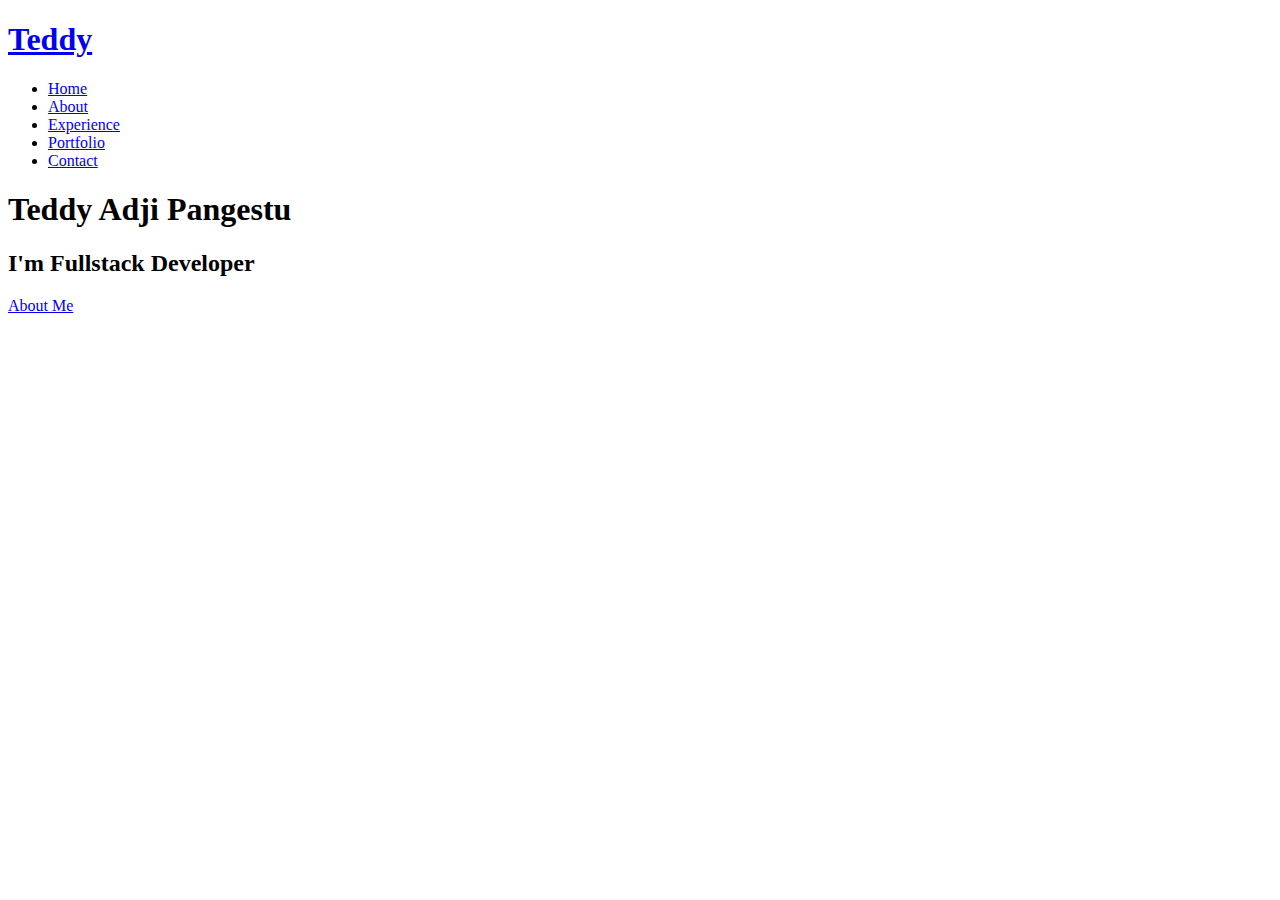
==== index.html @ 2693d4ff "porto" ====
<!DOCTYPE html>
<html lang="en">

<head>
  <meta charset="utf-8">
  <meta content="width=device-width, initial-scale=1.0" name="viewport">

  <title>Home</title>
  <meta content="" name="description">
  <meta content="" name="keywords">

  <!-- Favicons -->
  <link href="assets/img/teddyganteng2.jpg" rel="icon">
  <!-- <link href="assets/img/apple-touch-icon.png" rel="apple-touch-icon"> -->

  <!-- Google Fonts -->
  <link href="https://fonts.googleapis.com/css?family=Open+Sans:300,300i,400,400i,600,600i,700,700i|Raleway:300,300i,400,400i,500,500i,600,600i,700,700i|Poppins:300,300i,400,400i,500,500i,600,600i,700,700i" rel="stylesheet">

  <!-- Vendor CSS Files -->
  <link href="assets/vendor/aos/aos.css" rel="stylesheet">
  <link href="assets/vendor/bootstrap/css/bootstrap.min.css" rel="stylesheet">
  <link href="assets/vendor/bootstrap-icons/bootstrap-icons.css" rel="stylesheet">
  <link href="assets/vendor/boxicons/css/boxicons.min.css" rel="stylesheet">
  <link href="assets/vendor/glightbox/css/glightbox.min.css" rel="stylesheet">
  <link href="assets/vendor/swiper/swiper-bundle.min.css" rel="stylesheet">

  <!-- Template Main CSS File -->
  <link href="assets/css/style.css" rel="stylesheet">

  <!-- =======================================================
  * Template Name: Kelly - v4.10.0
  * Template URL: https://bootstrapmade.com/kelly-free-bootstrap-cv-resume-html-template/
  * Author: BootstrapMade.com
  * License: https://bootstrapmade.com/license/
  ======================================================== -->
</head>

<body>

  <!-- ======= Header ======= -->
  <header id="header" class="fixed-top">
    <div class="container-fluid d-flex justify-content-between align-items-center">

      <h1 class="logo me-auto me-lg-0"><a href="index.html">Teddy</a></h1>
      <!-- Uncomment below if you prefer to use an image logo -->
      <!-- <a href="index.html" class="logo"><img src="assets/img/logo.png" alt="" class="img-fluid"></a>-->

      <nav id="navbar" class="navbar order-last order-lg-0">
        <ul>
          <li><a class="active" href="index.html">Home</a></li>
          <li><a href="about.html">About</a></li>
          <li><a href="resume.html">Experience</a></li>
          <!-- <li><a href="services.html">Services</a></li> -->
          <li><a href="portfolio.html">Portfolio</a></li>
          <li><a href="contact.html">Contact</a></li>
        </ul>
        <i class="bi bi-list mobile-nav-toggle"></i>
      </nav><!-- .navbar -->

      <div class="header-social-links">
        <a href="https://wa.me/6281939796968" class="whatsapp"><i class="bi bi-whatsapp"></i></a>
        <a href="https://github.com/teddy354" class="github"><i class="bi bi-github"></i></a>
        <a href="https://www.instagram.com/teddyadji" class="instagram"><i class="bi bi-instagram"></i></a>
        <a href="https://www.linkedin.com/in/teddyadjipangestu/" class="linkedin"><i class="bi bi-linkedin"></i></i></a>
      </div>

    </div>

  </header><!-- End Header -->

  <!-- ======= Hero Section ======= -->
  <section id="hero" class="d-flex align-items-center">
    <div class="container d-flex flex-column align-items-center" data-aos="zoom-in" data-aos-delay="100">
      <h1>Teddy Adji Pangestu</h1>
      <h2>I'm Fullstack Developer</h2>
      <a href="about.html" class="btn-about">About Me</a>
    </div>
  </section><!-- End Hero -->

  <!-- ======= Footer ======= -->
  <!-- <footer id="footer"> -->
    <!-- <div class="container">
      <div class="copyright">
        &copy; Copyright <strong><span>Kelly</span></strong>. All Rights Reserved
      </div> -->
      <!-- <div class="credits"> -->
        <!-- All the links in the footer should remain intact. -->
        <!-- You can delete the links only if you purchased the pro version. -->
        <!-- Licensing information: https://bootstrapmade.com/license/ -->
        <!-- Purchase the pro version with working PHP/AJAX contact form: https://bootstrapmade.com/kelly-free-bootstrap-cv-resume-html-template/ -->
        <!-- Designed by <a href="https://bootstrapmade.com/">BootstrapMade</a> -->
      <!-- </div>
    </div> -->
  <!-- </footer>End  Footer -->

  <div id="preloader"></div>
  <a href="#" class="back-to-top d-flex align-items-center justify-content-center"><i class="bi bi-arrow-up-short"></i></a>

  <!-- Vendor JS Files -->
  <script src="assets/vendor/purecounter/purecounter_vanilla.js"></script>
  <script src="assets/vendor/aos/aos.js"></script>
  <script src="assets/vendor/bootstrap/js/bootstrap.bundle.min.js"></script>
  <script src="assets/vendor/glightbox/js/glightbox.min.js"></script>
  <script src="assets/vendor/isotope-layout/isotope.pkgd.min.js"></script>
  <script src="assets/vendor/swiper/swiper-bundle.min.js"></script>
  <script src="assets/vendor/waypoints/noframework.waypoints.js"></script>
  <script src="assets/vendor/php-email-form/validate.js"></script>

  <!-- Template Main JS File -->
  <script src="assets/js/main.js"></script>

</body>

</html>
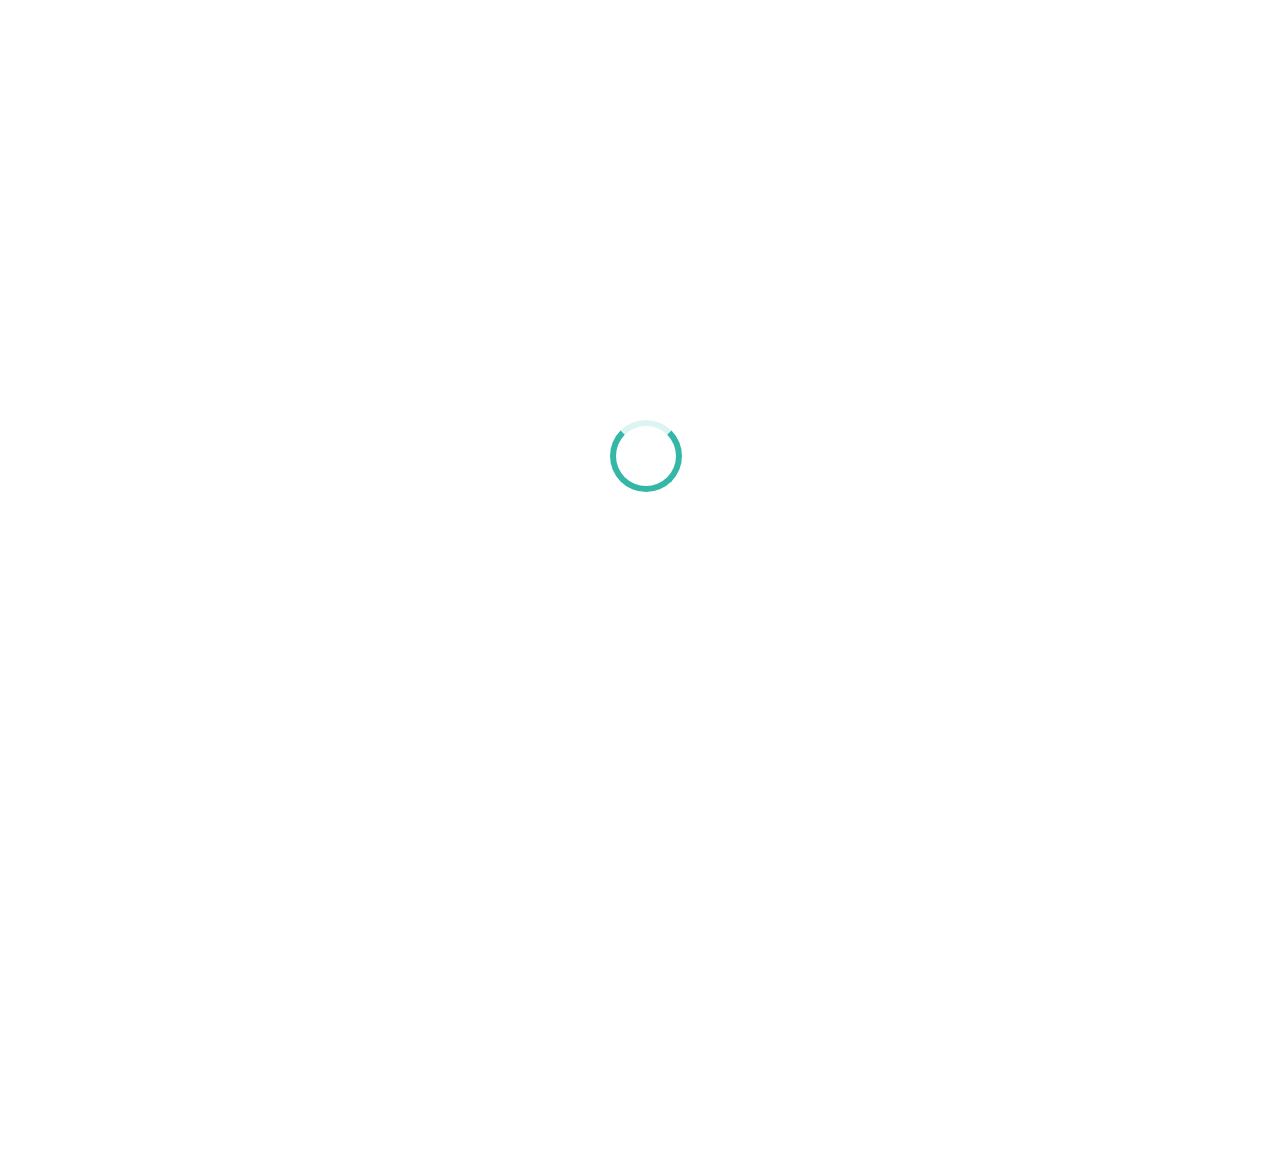
==== commit e0eb0600: "teddy" ====
--- a/index.html
+++ b/index.html
@@ -10,13 +10,11 @@
   <meta content="" name="keywords">
 
   <!-- Favicons -->
-  <link href="assets/img/teddyganteng2.jpg" rel="icon">
-  <!-- <link href="assets/img/apple-touch-icon.png" rel="apple-touch-icon"> -->
+  <link href="assets/img/teddy.jpg" rel="icon">
 
   <!-- Google Fonts -->
   <link href="https://fonts.googleapis.com/css?family=Open+Sans:300,300i,400,400i,600,600i,700,700i|Raleway:300,300i,400,400i,500,500i,600,600i,700,700i|Poppins:300,300i,400,400i,500,500i,600,600i,700,700i" rel="stylesheet">
 
-  <!-- Vendor CSS Files -->
   <link href="assets/vendor/aos/aos.css" rel="stylesheet">
   <link href="assets/vendor/bootstrap/css/bootstrap.min.css" rel="stylesheet">
   <link href="assets/vendor/bootstrap-icons/bootstrap-icons.css" rel="stylesheet">
@@ -24,34 +22,19 @@
   <link href="assets/vendor/glightbox/css/glightbox.min.css" rel="stylesheet">
   <link href="assets/vendor/swiper/swiper-bundle.min.css" rel="stylesheet">
 
-  <!-- Template Main CSS File -->
   <link href="assets/css/style.css" rel="stylesheet">
 
-  <!-- =======================================================
-  * Template Name: Kelly - v4.10.0
-  * Template URL: https://bootstrapmade.com/kelly-free-bootstrap-cv-resume-html-template/
-  * Author: BootstrapMade.com
-  * License: https://bootstrapmade.com/license/
-  ======================================================== -->
 </head>
-
 <body>
 
   <!-- ======= Header ======= -->
   <header id="header" class="fixed-top">
     <div class="container-fluid d-flex justify-content-between align-items-center">
-
       <h1 class="logo me-auto me-lg-0"><a href="index.html">Teddy</a></h1>
-      <!-- Uncomment below if you prefer to use an image logo -->
-      <!-- <a href="index.html" class="logo"><img src="assets/img/logo.png" alt="" class="img-fluid"></a>-->
-
       <nav id="navbar" class="navbar order-last order-lg-0">
         <ul>
           <li><a class="active" href="index.html">Home</a></li>
           <li><a href="about.html">About</a></li>
-          <li><a href="resume.html">Experience</a></li>
-          <!-- <li><a href="services.html">Services</a></li> -->
-          <li><a href="portfolio.html">Portfolio</a></li>
           <li><a href="contact.html">Contact</a></li>
         </ul>
         <i class="bi bi-list mobile-nav-toggle"></i>
@@ -59,9 +42,8 @@
 
       <div class="header-social-links">
         <a href="https://wa.me/6281939796968" class="whatsapp"><i class="bi bi-whatsapp"></i></a>
-        <a href="https://github.com/teddy354" class="github"><i class="bi bi-github"></i></a>
+        <a href="https://github.com/teddyadjipangestu" class="github"><i class="bi bi-github"></i></a>
         <a href="https://www.instagram.com/teddyadji" class="instagram"><i class="bi bi-instagram"></i></a>
-        <a href="https://www.linkedin.com/in/teddyadjipangestu/" class="linkedin"><i class="bi bi-linkedin"></i></i></a>
       </div>
 
     </div>
@@ -70,28 +52,16 @@
 
   <!-- ======= Hero Section ======= -->
   <section id="hero" class="d-flex align-items-center">
-    <div class="container d-flex flex-column align-items-center" data-aos="zoom-in" data-aos-delay="100">
-      <h1>Teddy Adji Pangestu</h1>
-      <h2>I'm Fullstack Developer</h2>
+    <div class="container d-flex flex-column align-items-center justify-content-center" data-aos="zoom-in" data-aos-delay="100">
+      <h1 class="">Teddy Adji Pangestu </h1>
+      <h1 class="">230401010298</h1>
+      <h1 class="">IT204</h1>
+      <h1 class="">Pemrogaman WEB 1</h1>
+      <h2 class="">MAHASISWA UNIVERSITAS SIBER ASIA</h2>
       <a href="about.html" class="btn-about">About Me</a>
     </div>
   </section><!-- End Hero -->
 
-  <!-- ======= Footer ======= -->
-  <!-- <footer id="footer"> -->
-    <!-- <div class="container">
-      <div class="copyright">
-        &copy; Copyright <strong><span>Kelly</span></strong>. All Rights Reserved
-      </div> -->
-      <!-- <div class="credits"> -->
-        <!-- All the links in the footer should remain intact. -->
-        <!-- You can delete the links only if you purchased the pro version. -->
-        <!-- Licensing information: https://bootstrapmade.com/license/ -->
-        <!-- Purchase the pro version with working PHP/AJAX contact form: https://bootstrapmade.com/kelly-free-bootstrap-cv-resume-html-template/ -->
-        <!-- Designed by <a href="https://bootstrapmade.com/">BootstrapMade</a> -->
-      <!-- </div>
-    </div> -->
-  <!-- </footer>End  Footer -->
 
   <div id="preloader"></div>
   <a href="#" class="back-to-top d-flex align-items-center justify-content-center"><i class="bi bi-arrow-up-short"></i></a>
@@ -105,10 +75,7 @@
   <script src="assets/vendor/swiper/swiper-bundle.min.js"></script>
   <script src="assets/vendor/waypoints/noframework.waypoints.js"></script>
   <script src="assets/vendor/php-email-form/validate.js"></script>
-
-  <!-- Template Main JS File -->
   <script src="assets/js/main.js"></script>
-
 </body>
 
 </html>--- a/assets/css/style.css
+++ b/assets/css/style.css
@@ -0,0 +1,1310 @@
+/**
+* Template Name: Kelly - v4.10.0
+* Template URL: https://bootstrapmade.com/kelly-free-bootstrap-cv-resume-html-template/
+* Author: BootstrapMade.com
+* License: https://bootstrapmade.com/license/
+*/
+
+/*--------------------------------------------------------------
+# General
+--------------------------------------------------------------*/
+body {
+  font-family: "Open Sans", sans-serif;
+  color: #444444;
+}
+
+a {
+  color: #34b7a7;
+  text-decoration: none;
+}
+
+a:hover {
+  color: #51cdbe;
+  text-decoration: none;
+}
+
+h1,
+h2,
+h3,
+h4,
+h5,
+h6 {
+  font-family: "Raleway", sans-serif;
+}
+
+#main {
+  margin-top: 50px;
+}
+
+@media (max-width: 992px) {
+  #main {
+    margin-top: 30px;
+  }
+}
+
+/*--------------------------------------------------------------
+# Preloader
+--------------------------------------------------------------*/
+#preloader {
+  position: fixed;
+  top: 0;
+  left: 0;
+  right: 0;
+  bottom: 0;
+  z-index: 9999;
+  overflow: hidden;
+  background: #fff;
+}
+
+#preloader:before {
+  content: "";
+  position: fixed;
+  top: calc(50% - 30px);
+  left: calc(50% - 30px);
+  border: 6px solid #34b7a7;
+  border-top-color: #dcf5f2;
+  border-radius: 50%;
+  width: 60px;
+  height: 60px;
+  -webkit-animation: animate-preloader 1s linear infinite;
+  animation: animate-preloader 1s linear infinite;
+}
+
+@-webkit-keyframes animate-preloader {
+  0% {
+    transform: rotate(0deg);
+  }
+
+  100% {
+    transform: rotate(360deg);
+  }
+}
+
+@keyframes animate-preloader {
+  0% {
+    transform: rotate(0deg);
+  }
+
+  100% {
+    transform: rotate(360deg);
+  }
+}
+
+/*--------------------------------------------------------------
+# Back to top button
+--------------------------------------------------------------*/
+.back-to-top {
+  position: fixed;
+  visibility: hidden;
+  opacity: 0;
+  right: 15px;
+  bottom: 15px;
+  z-index: 996;
+  background: #34b7a7;
+  width: 40px;
+  height: 40px;
+  border-radius: 50px;
+  transition: all 0.4s;
+}
+
+.back-to-top i {
+  font-size: 24px;
+  color: #fff;
+  line-height: 0;
+}
+
+.back-to-top:hover {
+  background: #49cbbb;
+  color: #fff;
+}
+
+.back-to-top.active {
+  visibility: visible;
+  opacity: 1;
+}
+
+/*--------------------------------------------------------------
+# Header
+--------------------------------------------------------------*/
+#header {
+  background: #e9e8e6;
+  box-shadow: 0px 0px 25px 0 rgba(0, 0, 0, 0.08);
+  z-index: 997;
+  padding: 15px 0;
+}
+
+#header .logo {
+  font-size: 32px;
+  margin: 0;
+  padding: 0;
+  line-height: 1;
+  font-weight: 400;
+  letter-spacing: 2px;
+  text-transform: uppercase;
+}
+
+#header .logo a {
+  color: #222222;
+}
+
+#header .logo img {
+  max-height: 40px;
+}
+
+@media (max-width: 992px) {
+  #header .logo {
+    font-size: 28px;
+  }
+}
+
+/*--------------------------------------------------------------
+# Header Social Links
+--------------------------------------------------------------*/
+.header-social-links {
+  padding-right: 15px;
+}
+
+.header-social-links a {
+  color: #6f6f6f;
+  padding-left: 6px;
+  display: inline-block;
+  line-height: 0px;
+  transition: 0.3s;
+  font-size: 16px;
+}
+
+.header-social-links a:hover {
+  color: #34b7a7;
+}
+
+/*--------------------------------------------------------------
+# Navigation Menu
+--------------------------------------------------------------*/
+/**
+* Desktop Navigation 
+*/
+.navbar {
+  padding: 0;
+}
+
+.navbar ul {
+  margin: 0;
+  padding: 0;
+  display: flex;
+  list-style: none;
+  align-items: center;
+}
+
+.navbar li {
+  position: relative;
+  padding: 10px 0 10px 28px;
+}
+
+.navbar a,
+.navbar a:focus {
+  display: flex;
+  align-items: center;
+  justify-content: space-between;
+  font-family: "Raleway", sans-serif;
+  font-size: 15px;
+  font-weight: 600;
+  color: #888888;
+  white-space: nowrap;
+  transition: 0.3s;
+  position: relative;
+}
+
+.navbar a i,
+.navbar a:focus i {
+  font-size: 12px;
+  line-height: 0;
+  margin-left: 5px;
+}
+
+.navbar>ul>li>a:before {
+  content: "";
+  position: absolute;
+  width: 0;
+  height: 2px;
+  bottom: -5px;
+  left: 0;
+  background-color: #34b7a7;
+  visibility: hidden;
+  width: 0px;
+  transition: all 0.3s ease-in-out 0s;
+}
+
+.navbar a:hover:before,
+.navbar li:hover>a:before,
+.navbar .active:before {
+  visibility: visible;
+  width: 25px;
+}
+
+.navbar a:hover,
+.navbar .active,
+.navbar .active:focus,
+.navbar li:hover>a {
+  color: #222222;
+}
+
+.navbar .dropdown ul {
+  display: block;
+  position: absolute;
+  left: 14px;
+  top: calc(100% + 30px);
+  margin: 0;
+  padding: 10px 0;
+  z-index: 99;
+  opacity: 0;
+  visibility: hidden;
+  background: #fff;
+  box-shadow: 0px 0px 30px rgba(127, 137, 161, 0.25);
+  transition: 0.3s;
+  border-radius: 4px;
+}
+
+.navbar .dropdown ul li {
+  min-width: 200px;
+  padding: 0;
+}
+
+.navbar .dropdown ul a {
+  padding: 10px 20px;
+  font-size: 15px;
+  text-transform: none;
+  font-weight: 600;
+}
+
+.navbar .dropdown ul a i {
+  font-size: 12px;
+}
+
+.navbar .dropdown ul a:hover,
+.navbar .dropdown ul .active:hover,
+.navbar .dropdown ul li:hover>a {
+  color: #34b7a7;
+}
+
+.navbar .dropdown:hover>ul {
+  opacity: 1;
+  top: 100%;
+  visibility: visible;
+}
+
+.navbar .dropdown .dropdown ul {
+  top: 0;
+  left: calc(100% - 30px);
+  visibility: hidden;
+}
+
+.navbar .dropdown .dropdown:hover>ul {
+  opacity: 1;
+  top: 0;
+  left: 100%;
+  visibility: visible;
+}
+
+@media (max-width: 1366px) {
+  .navbar .dropdown .dropdown ul {
+    left: -90%;
+  }
+
+  .navbar .dropdown .dropdown:hover>ul {
+    left: -100%;
+  }
+}
+
+/**
+* Mobile Navigation 
+*/
+.mobile-nav-toggle {
+  color: #222222;
+  font-size: 28px;
+  cursor: pointer;
+  display: none;
+  line-height: 0;
+  transition: 0.5s;
+}
+
+.mobile-nav-toggle.bi-x {
+  color: #fff;
+}
+
+@media (max-width: 991px) {
+  .mobile-nav-toggle {
+    display: block;
+  }
+
+  .navbar ul {
+    display: none;
+  }
+}
+
+.navbar-mobile {
+  position: fixed;
+  overflow: hidden;
+  top: 0;
+  right: 0;
+  left: 0;
+  bottom: 0;
+  background: rgba(9, 9, 9, 0.9);
+  transition: 0.3s;
+  z-index: 999;
+}
+
+.navbar-mobile .mobile-nav-toggle {
+  position: absolute;
+  top: 15px;
+  right: 15px;
+}
+
+.navbar-mobile ul {
+  display: block;
+  position: absolute;
+  top: 55px;
+  right: 15px;
+  bottom: 15px;
+  left: 15px;
+  padding: 10px 0;
+  border-radius: 10px;
+  background-color: #fff;
+  overflow-y: auto;
+  transition: 0.3s;
+}
+
+.navbar-mobile a,
+.navbar-mobile a:focus {
+  font-size: 15px;
+  padding-right: 15px;
+  color: #222222;
+}
+
+.navbar-mobile a:hover,
+.navbar-mobile .active,
+.navbar-mobile li:hover>a {
+  color: #34b7a7;
+}
+
+.navbar-mobile .getstarted,
+.navbar-mobile .getstarted:focus {
+  margin: 15px;
+}
+
+.navbar-mobile .dropdown ul {
+  position: static;
+  display: none;
+  margin: 10px 20px;
+  padding: 10px 0;
+  z-index: 99;
+  opacity: 1;
+  visibility: visible;
+  background: #fff;
+  box-shadow: 0px 0px 30px rgba(127, 137, 161, 0.25);
+}
+
+.navbar-mobile .dropdown ul li {
+  min-width: 200px;
+}
+
+.navbar-mobile .dropdown ul a {
+  padding: 10px 20px;
+}
+
+.navbar-mobile .dropdown ul a i {
+  font-size: 12px;
+}
+
+.navbar-mobile .dropdown ul a:hover,
+.navbar-mobile .dropdown ul .active:hover,
+.navbar-mobile .dropdown ul li:hover>a {
+  color: #34b7a7;
+}
+
+.navbar-mobile .dropdown>.dropdown-active {
+  display: block;
+}
+
+/*--------------------------------------------------------------
+# Hero Section
+--------------------------------------------------------------*/
+#hero {
+  width: 100%;
+  height: 100vh;
+  background: url("../img/background.jpg") top right;
+  background-size: cover;
+}
+
+#hero .container {
+  padding-top: 70px;
+  position: relative;
+}
+
+@media (max-width: 992px) {
+  #hero .container {
+    padding-top: 58px;
+  }
+}
+
+#hero h1 {
+  margin: 0;
+  font-size: 48px;
+  font-weight: 700;
+  line-height: 56px;
+  color: #ffffff;
+}
+
+#hero h2 {
+  color: #ffffff;
+  margin: 10px 0 0 0;
+  font-size: 22px;
+}
+
+#hero .btn-about {
+  font-family: "Raleway", sans-serif;
+  text-transform: uppercase;
+  font-weight: 600;
+  font-size: 12px;
+  letter-spacing: 1px;
+  display: inline-block;
+  padding: 12px 40px;
+  border-radius: 50px;
+  transition: 0.5s;
+  margin-top: 30px;
+  color: #fff;
+  background: #34b7a7;
+}
+
+#hero .btn-about:hover {
+  background: #3dc8b7;
+}
+
+@media (min-width: 1024px) {
+  #hero {
+    background-attachment: fixed;
+  }
+}
+
+@media (max-width: 992px) {
+  #hero:before {
+    content: "";
+    background: rgba(255, 255, 255, 0.8);
+    position: absolute;
+    bottom: 0;
+    top: 0;
+    left: 0;
+    right: 0;
+  }
+
+  #hero h1 {
+    font-size: 28px;
+    line-height: 36px;
+  }
+
+  #hero h2 {
+    font-size: 18px;
+    line-height: 24px;
+  }
+}
+
+/*--------------------------------------------------------------
+# Sections General
+--------------------------------------------------------------*/
+section {
+  padding: 60px 0;
+}
+
+.section-bg {
+  background-color: #e7f8f6;
+}
+
+.section-title {
+  text-align: center;
+  padding-bottom: 30px;
+}
+
+.section-title h2 {
+  font-size: 32px;
+  font-weight: bold;
+  text-transform: uppercase;
+  margin-bottom: 20px;
+  padding-bottom: 20px;
+  position: relative;
+}
+
+.section-title h2::after {
+  content: "";
+  position: absolute;
+  display: block;
+  width: 50px;
+  height: 3px;
+  background: #34b7a7;
+  bottom: 0;
+  left: calc(50% - 25px);
+}
+
+.section-title p {
+  margin-bottom: 0;
+}
+
+/*--------------------------------------------------------------
+# Cta
+--------------------------------------------------------------*/
+.cta {
+  background: linear-gradient(rgba(0, 0, 0, 0.6), rgba(0, 0, 0, 0.6)), url("../img/bg-1.jpg") fixed center center;
+  background-size: cover;
+  padding: 80px 0;
+}
+
+.cta h3 {
+  color: #fff;
+  font-size: 28px;
+  font-weight: 700;
+}
+
+.cta p {
+  color: #fff;
+}
+
+.cta .cta-btn {
+  font-family: "Raleway", sans-serif;
+  text-transform: uppercase;
+  font-weight: 500;
+  font-size: 16px;
+  letter-spacing: 1px;
+  display: inline-block;
+  padding: 8px 20px;
+  border-radius: 2px;
+  transition: 0.5s;
+  margin: 10px;
+  border: 2px solid #fff;
+  color: #fff;
+}
+
+.cta .cta-btn:hover {
+  background: #34b7a7;
+  border: 2px solid #34b7a7;
+}
+
+@media (max-width: 1024px) {
+  .cta {
+    background-attachment: scroll;
+  }
+}
+
+@media (min-width: 769px) {
+  .cta .cta-btn-container {
+    display: flex;
+    align-items: center;
+    justify-content: flex-end;
+  }
+}
+
+/*--------------------------------------------------------------
+# About
+--------------------------------------------------------------*/
+.about .content h3 {
+  font-weight: 700;
+  font-size: 26px;
+  color: #555555;
+}
+
+.about .content ul {
+  list-style: none;
+  padding: 0;
+}
+
+.about .content ul li {
+  padding-bottom: 10px;
+}
+
+.about .content ul i {
+  font-size: 20px;
+  padding-right: 2px;
+  color: #34b7a7;
+}
+
+.about .content p:last-child {
+  margin-bottom: 0;
+}
+
+/*--------------------------------------------------------------
+# Skills
+--------------------------------------------------------------*/
+.skills .progress {
+  height: 60px;
+  display: block;
+  background: none;
+  border-radius: 0;
+}
+
+.skills .progress .skill {
+  padding: 10px 0;
+  margin: 0 0 6px 0;
+  text-transform: uppercase;
+  display: block;
+  font-weight: 600;
+  font-family: "Poppins", sans-serif;
+  color: #222222;
+}
+
+.skills .progress .skill .val {
+  float: right;
+  font-style: normal;
+}
+
+.skills .progress-bar-wrap {
+  background: #f3f3f3;
+}
+
+.skills .progress-bar {
+  width: 1px;
+  height: 10px;
+  transition: 0.9s;
+  background-color: #34b7a7;
+}
+
+/*--------------------------------------------------------------
+# Facts
+--------------------------------------------------------------*/
+.facts .counters span {
+  font-size: 48px;
+  display: block;
+  color: #34b7a7;
+}
+
+.facts .counters p {
+  padding: 0;
+  margin: 0 0 20px 0;
+  font-family: "Raleway", sans-serif;
+  font-size: 14px;
+}
+
+/*--------------------------------------------------------------
+# Testimonials
+--------------------------------------------------------------*/
+.testimonials .section-header {
+  margin-bottom: 40px;
+}
+
+.testimonials .testimonials-carousel,
+.testimonials .testimonials-slider {
+  overflow: hidden;
+}
+
+.testimonials .testimonial-item {
+  text-align: center;
+}
+
+.testimonials .testimonial-item .testimonial-img {
+  width: 120px;
+  border-radius: 50%;
+  border: 4px solid #fff;
+  margin: 0 auto;
+}
+
+.testimonials .testimonial-item h3 {
+  font-size: 20px;
+  font-weight: bold;
+  margin: 10px 0 5px 0;
+  color: #111;
+}
+
+.testimonials .testimonial-item h4 {
+  font-size: 14px;
+  color: #999;
+  margin: 0 0 15px 0;
+}
+
+.testimonials .testimonial-item .quote-icon-left,
+.testimonials .testimonial-item .quote-icon-right {
+  color: #c8efea;
+  font-size: 26px;
+}
+
+.testimonials .testimonial-item .quote-icon-left {
+  display: inline-block;
+  left: -5px;
+  position: relative;
+}
+
+.testimonials .testimonial-item .quote-icon-right {
+  display: inline-block;
+  right: -5px;
+  position: relative;
+  top: 10px;
+}
+
+.testimonials .testimonial-item p {
+  font-style: italic;
+  margin: 0 auto 15px auto;
+}
+
+@media (min-width: 992px) {
+  .testimonials .testimonial-item p {
+    width: 80%;
+  }
+}
+
+.testimonials .swiper-pagination {
+  margin-top: 20px;
+  position: relative;
+}
+
+.testimonials .swiper-pagination .swiper-pagination-bullet {
+  width: 12px;
+  height: 12px;
+  background-color: #fff;
+  opacity: 1;
+  border: 1px solid #34b7a7;
+}
+
+.testimonials .swiper-pagination .swiper-pagination-bullet-active {
+  background-color: #34b7a7;
+}
+
+/*--------------------------------------------------------------
+# Resume
+--------------------------------------------------------------*/
+.resume .resume-title {
+  font-size: 26px;
+  font-weight: 400;
+  margin-top: 20px;
+  margin-bottom: 20px;
+  color: #222222;
+}
+
+.resume .resume-item {
+  padding: 0 0 20px 20px;
+  margin-top: -2px;
+  border-left: 2px solid #34b7a7;
+  position: relative;
+}
+
+.resume .resume-item h4 {
+  line-height: 18px;
+  font-size: 18px;
+  font-weight: 600;
+  font-family: "Poppins", sans-serif;
+  color: #1d685f;
+  margin-bottom: 10px;
+}
+
+.resume .resume-item h5 {
+  font-size: 16px;
+  background: #effbf9;
+  padding: 5px 15px;
+  display: inline-block;
+  font-weight: 600;
+  margin-bottom: 10px;
+  color: #34b7a7;
+}
+
+.resume .resume-item ul {
+  padding-left: 20px;
+}
+
+.resume .resume-item ul li {
+  padding-bottom: 10px;
+}
+
+.resume .resume-item:last-child {
+  padding-bottom: 0;
+}
+
+.resume .resume-item::before {
+  content: "";
+  position: absolute;
+  width: 16px;
+  height: 16px;
+  border-radius: 50px;
+  left: -9px;
+  top: 0;
+  background: #fff;
+  border: 2px solid #34b7a7;
+}
+
+/*--------------------------------------------------------------
+# Services
+--------------------------------------------------------------*/
+.services .icon-box {
+  text-align: center;
+  padding: 70px 20px 80px 20px;
+  transition: all ease-in-out 0.3s;
+  background: #fff;
+  box-shadow: 0px 0 35px 0 rgba(0, 0, 0, 0.08);
+}
+
+.services .icon-box .icon {
+  margin: 0 auto;
+  width: 100px;
+  height: 100px;
+  display: flex;
+  align-items: center;
+  justify-content: center;
+  transition: ease-in-out 0.3s;
+  position: relative;
+}
+
+.services .icon-box .icon i {
+  font-size: 36px;
+  transition: 0.5s;
+  position: relative;
+}
+
+.services .icon-box .icon svg {
+  position: absolute;
+  top: 0;
+  left: 0;
+}
+
+.services .icon-box .icon svg path {
+  transition: 0.5s;
+  fill: #f5f5f5;
+}
+
+.services .icon-box h4 {
+  font-weight: 600;
+  margin: 10px 0 15px 0;
+  font-size: 22px;
+}
+
+.services .icon-box h4 a {
+  color: #222222;
+  transition: ease-in-out 0.3s;
+}
+
+.services .icon-box p {
+  line-height: 24px;
+  font-size: 14px;
+  margin-bottom: 0;
+}
+
+.services .iconbox-blue i {
+  color: #47aeff;
+}
+
+.services .iconbox-blue:hover .icon i {
+  color: #fff;
+}
+
+.services .iconbox-blue:hover .icon path {
+  fill: #47aeff;
+}
+
+.services .iconbox-orange i {
+  color: #ffa76e;
+}
+
+.services .iconbox-orange:hover .icon i {
+  color: #fff;
+}
+
+.services .iconbox-orange:hover .icon path {
+  fill: #ffa76e;
+}
+
+.services .iconbox-pink i {
+  color: #e80368;
+}
+
+.services .iconbox-pink:hover .icon i {
+  color: #fff;
+}
+
+.services .iconbox-pink:hover .icon path {
+  fill: #e80368;
+}
+
+.services .iconbox-yellow i {
+  color: #ffbb2c;
+}
+
+.services .iconbox-yellow:hover .icon i {
+  color: #fff;
+}
+
+.services .iconbox-yellow:hover .icon path {
+  fill: #ffbb2c;
+}
+
+.services .iconbox-red i {
+  color: #ff5828;
+}
+
+.services .iconbox-red:hover .icon i {
+  color: #fff;
+}
+
+.services .iconbox-red:hover .icon path {
+  fill: #ff5828;
+}
+
+.services .iconbox-teal i {
+  color: #11dbcf;
+}
+
+.services .iconbox-teal:hover .icon i {
+  color: #fff;
+}
+
+.services .iconbox-teal:hover .icon path {
+  fill: #11dbcf;
+}
+
+/*--------------------------------------------------------------
+# Portfolio
+--------------------------------------------------------------*/
+.portfolio .portfolio-item {
+  margin-bottom: 30px;
+}
+
+.portfolio #portfolio-flters {
+  padding: 0;
+  margin: 0 auto 20px auto;
+  list-style: none;
+  text-align: center;
+}
+
+.portfolio #portfolio-flters li {
+  cursor: pointer;
+  display: inline-block;
+  padding: 8px 16px 10px 16px;
+  font-size: 13px;
+  font-weight: 500;
+  line-height: 1;
+  text-transform: uppercase;
+  color: #444444;
+  margin-bottom: 5px;
+  transition: all 0.3s ease-in-out;
+  border-radius: 50px;
+}
+
+.portfolio #portfolio-flters li:hover,
+.portfolio #portfolio-flters li.filter-active {
+  color: #fff;
+  background: #34b7a7;
+}
+
+.portfolio #portfolio-flters li:last-child {
+  margin-right: 0;
+}
+
+.portfolio .portfolio-wrap {
+  transition: 0.3s;
+  position: relative;
+  overflow: hidden;
+  z-index: 1;
+  background: rgba(34, 34, 34, 0.6);
+}
+
+.portfolio .portfolio-wrap::before {
+  content: "";
+  background: rgba(34, 34, 34, 0.6);
+  position: absolute;
+  left: 0;
+  right: 0;
+  top: 0;
+  bottom: 0;
+  transition: all ease-in-out 0.3s;
+  z-index: 2;
+  opacity: 0;
+}
+
+.portfolio .portfolio-wrap img {
+  transition: all ease-in-out 0.3s;
+}
+
+.portfolio .portfolio-wrap .portfolio-info {
+  opacity: 0;
+  position: absolute;
+  top: 0;
+  left: 0;
+  right: 0;
+  bottom: 0;
+  z-index: 3;
+  transition: all ease-in-out 0.3s;
+  display: flex;
+  flex-direction: column;
+  justify-content: flex-end;
+  align-items: flex-start;
+  padding: 20px;
+}
+
+.portfolio .portfolio-wrap .portfolio-info h4 {
+  font-size: 20px;
+  color: #fff;
+  font-weight: 600;
+}
+
+.portfolio .portfolio-wrap .portfolio-info p {
+  color: rgba(255, 255, 255, 0.7);
+  font-size: 14px;
+  text-transform: uppercase;
+  padding: 0;
+  margin: 0;
+  font-style: italic;
+}
+
+.portfolio .portfolio-wrap .portfolio-links {
+  text-align: center;
+  z-index: 4;
+}
+
+.portfolio .portfolio-wrap .portfolio-links a {
+  color: #fff;
+  margin: 0 5px 0 0;
+  font-size: 28px;
+  display: inline-block;
+  transition: 0.3s;
+}
+
+.portfolio .portfolio-wrap .portfolio-links a:hover {
+  color: #78d9cd;
+}
+
+.portfolio .portfolio-wrap:hover::before {
+  opacity: 1;
+}
+
+.portfolio .portfolio-wrap:hover img {
+  transform: scale(1.2);
+}
+
+.portfolio .portfolio-wrap:hover .portfolio-info {
+  opacity: 1;
+}
+
+/*--------------------------------------------------------------
+# Portfolio Details
+--------------------------------------------------------------*/
+.portfolio-details {
+  padding-top: 0;
+}
+
+.portfolio-details .portfolio-details-slider img {
+  width: 100%;
+}
+
+.portfolio-details .portfolio-details-slider .swiper-pagination {
+  margin-top: 20px;
+  position: relative;
+}
+
+.portfolio-details .portfolio-details-slider .swiper-pagination .swiper-pagination-bullet {
+  width: 12px;
+  height: 12px;
+  background-color: #fff;
+  opacity: 1;
+  border: 1px solid #34b7a7;
+}
+
+.portfolio-details .portfolio-details-slider .swiper-pagination .swiper-pagination-bullet-active {
+  background-color: #34b7a7;
+}
+
+.portfolio-details .portfolio-info {
+  padding: 30px;
+  box-shadow: 0px 0 30px rgba(34, 34, 34, 0.08);
+}
+
+.portfolio-details .portfolio-info h3 {
+  font-size: 22px;
+  font-weight: 700;
+  margin-bottom: 20px;
+  padding-bottom: 20px;
+  border-bottom: 1px solid #eee;
+}
+
+.portfolio-details .portfolio-info ul {
+  list-style: none;
+  padding: 0;
+  font-size: 15px;
+}
+
+.portfolio-details .portfolio-info ul li+li {
+  margin-top: 10px;
+}
+
+.portfolio-details .portfolio-description {
+  padding-top: 30px;
+}
+
+.portfolio-details .portfolio-description h2 {
+  font-size: 26px;
+  font-weight: 700;
+  margin-bottom: 20px;
+}
+
+.portfolio-details .portfolio-description p {
+  padding: 0;
+}
+
+/*--------------------------------------------------------------
+# Contact
+--------------------------------------------------------------*/
+.contact .info {
+  width: 100%;
+  background: #fff;
+}
+
+.contact .info i {
+  font-size: 20px;
+  color: #34b7a7;
+  float: left;
+  width: 44px;
+  height: 44px;
+  background: #effbf9;
+  display: flex;
+  justify-content: center;
+  align-items: center;
+  border-radius: 50px;
+  transition: all 0.3s ease-in-out;
+}
+
+.contact .info h4 {
+  padding: 0 0 0 60px;
+  font-size: 22px;
+  font-weight: 600;
+  margin-bottom: 5px;
+  color: #222222;
+}
+
+.contact .info p {
+  padding: 0 0 0 60px;
+  margin-bottom: 0;
+  font-size: 14px;
+  color: #555555;
+}
+
+.contact .info .email,
+.contact .info .phone {
+  margin-top: 40px;
+}
+
+.contact .info .email:hover i,
+.contact .info .address:hover i,
+.contact .info .phone:hover i {
+  background: #34b7a7;
+  color: #fff;
+}
+
+.contact .php-email-form {
+  width: 100%;
+  background: #fff;
+}
+
+.contact .php-email-form .form-group {
+  padding-bottom: 8px;
+}
+
+.contact .php-email-form .error-message {
+  display: none;
+  color: #fff;
+  background: #ed3c0d;
+  text-align: center;
+  padding: 15px;
+  font-weight: 600;
+}
+
+.contact .php-email-form .sent-message {
+  display: none;
+  color: #fff;
+  background: #18d26e;
+  text-align: center;
+  padding: 15px;
+  font-weight: 600;
+}
+
+.contact .php-email-form .loading {
+  display: none;
+  background: #fff;
+  text-align: center;
+  padding: 15px;
+}
+
+.contact .php-email-form .loading:before {
+  content: "";
+  display: inline-block;
+  border-radius: 50%;
+  width: 24px;
+  height: 24px;
+  margin: 0 10px -6px 0;
+  border: 3px solid #18d26e;
+  border-top-color: #eee;
+  -webkit-animation: animate-loading 1s linear infinite;
+  animation: animate-loading 1s linear infinite;
+}
+
+.contact .php-email-form input,
+.contact .php-email-form textarea {
+  border-radius: 4px;
+  box-shadow: none;
+  font-size: 14px;
+}
+
+.contact .php-email-form input:focus,
+.contact .php-email-form textarea:focus {
+  border-color: #34b7a7;
+}
+
+.contact .php-email-form input {
+  height: 44px;
+}
+
+.contact .php-email-form textarea {
+  padding: 10px 12px;
+}
+
+.contact .php-email-form button[type=submit] {
+  background: #34b7a7;
+  border: 0;
+  padding: 10px 30px 12px 30px;
+  color: #fff;
+  transition: 0.4s;
+  border-radius: 50px;
+}
+
+.contact .php-email-form button[type=submit]:hover {
+  background: #3dc8b7;
+}
+
+@-webkit-keyframes animate-loading {
+  0% {
+    transform: rotate(0deg);
+  }
+
+  100% {
+    transform: rotate(360deg);
+  }
+}
+
+@keyframes animate-loading {
+  0% {
+    transform: rotate(0deg);
+  }
+
+  100% {
+    transform: rotate(360deg);
+  }
+}
+
+/*--------------------------------------------------------------
+# Footer
+--------------------------------------------------------------*/
+#footer {
+  background: #e9e8e6;
+  padding: 30px 0;
+  color: #222222;
+  font-size: 14px;
+  text-align: center;
+}
+
+#footer .credits {
+  padding-top: 5px;
+  font-size: 13px;
+}
+
+#footer .credits a {
+  color: #34b7a7;
+}